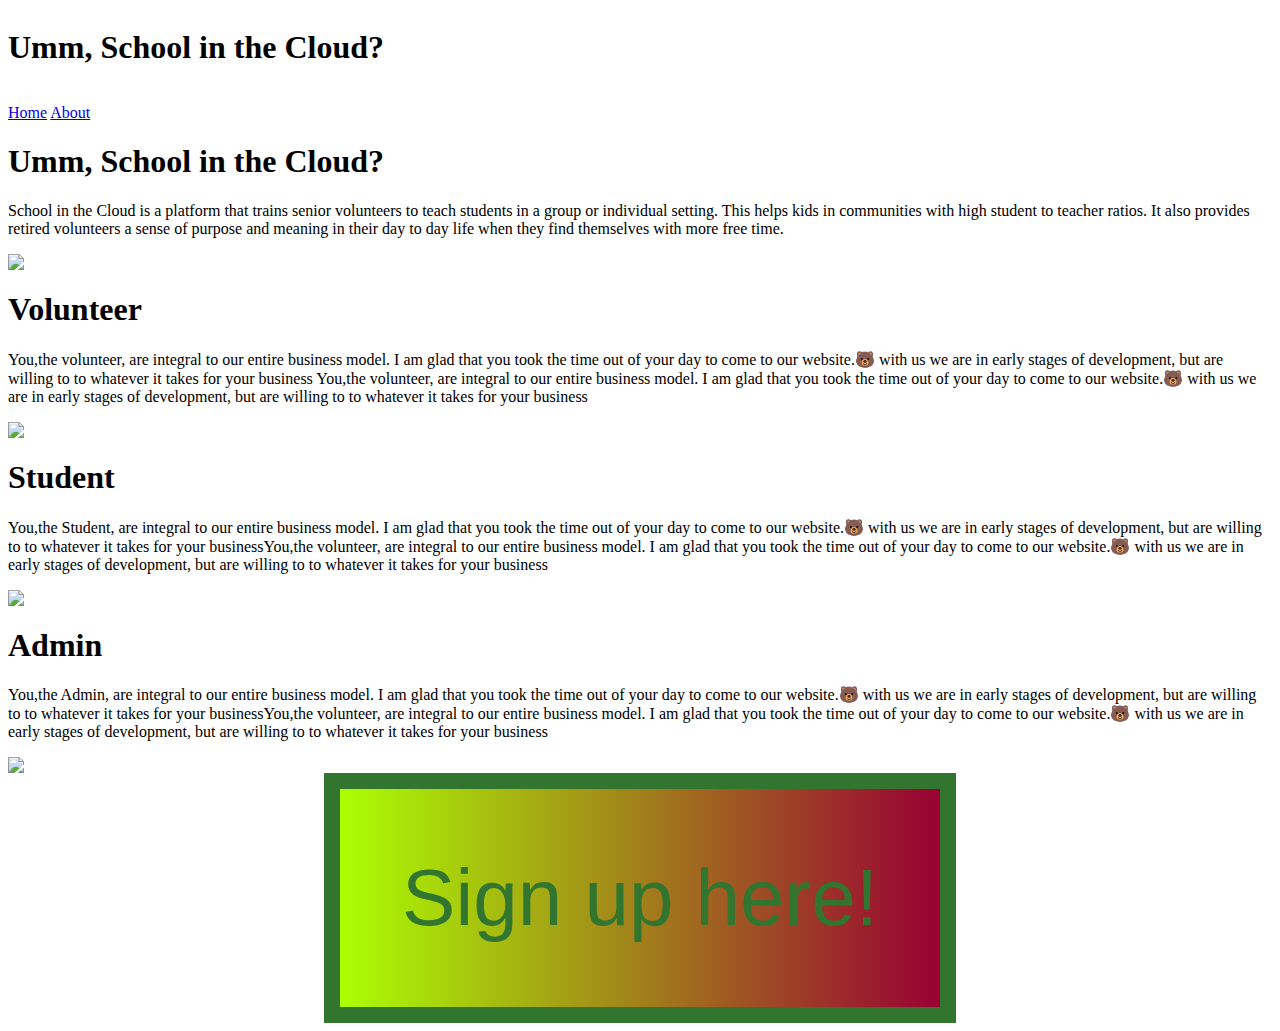
==== home.html @ 6ab308be "Update home.html" ====
<html <!DOCTYPE html>
<!--[if lt IE 7]>      <html class="no-js lt-ie9 lt-ie8 lt-ie7"> <![endif]-->
<!--[if IE 7]>         <html class="no-js lt-ie9 lt-ie8"> <![endif]-->
<!--[if IE 8]>         <html class="no-js lt-ie9"> <![endif]-->
<!--[if gt IE 8]><!--> <html class="no-js"> <!--<![endif]-->
    <head>
        <meta charset="utf-8">
        <meta http-equiv="X-UA-Compatible" content="IE=edge">
        <title>School in the Cloud</title>
        <meta name="description" content="">
        <meta name="viewport" content="width=device-width, initial-scale=1">
        <link rel="stylesheet" href="home.css">
    </head>
    <body>
<header>

</header>
<section>
    <div class ="top-banner">
        <img src=''>
    </div>
</section>
<section>
    <h1>
        Umm, School in the Cloud?
    </h1>
</section>
<section>
    <div class ="container1">
        <p class ="items1"></p>
        <img class="items1"src="">
    </div>
</<html <!DOCTYPE html>
<!--[if lt IE 7]>      <html class="no-js lt-ie9 lt-ie8 lt-ie7"> <![endif]-->
<!--[if IE 7]>         <html class="no-js lt-ie9 lt-ie8"> <![endif]-->
<!--[if IE 8]>         <html class="no-js lt-ie9"> <![endif]-->
<!--[if gt IE 8]><!-->
<html class="no-js">
<!--<![endif]-->

<head>
  <meta charset="utf-8">
  <meta http-equiv="X-UA-Compatible" content="IE=edge">
  <title>School in the Cloud</title>
  <meta name="description" content="">
  <meta name="viewport" content="width=device-width, initial-scale=1">
  <link rel="stylesheet" href="home.css">
  <link href="https://fonts.googleapis.com/css?family=Montserrat&display=swap" rel="stylesheet">
</head>

<body>
  <header>
    <nav>
      <a href="#"></a>
      <a href="#">Home</a>
      <a href="#"></a>
      <a href="#">About</a>

    </nav>
  </header>
  <section>
    <div class="top-banner">
      <img src=''>
    </div>
  </section>
  <section>

    <h1>
      Umm, School in the Cloud?
    </h1>
    <div class="container1">
      <p class="items1"> School in the Cloud is a platform that trains senior volunteers to teach students in a group or individual setting. This helps kids in communities with high student to teacher ratios. It also provides retired volunteers a sense of purpose and meaning
        in their day to day life when they find themselves with more free time.</p>
      <img class="items1 pitch-img" src="https://raw.githubusercontent.com/school-in-the-clouds/ui-bryce/master/Assets/global.jpeg">
    </div>
  </section>

  <section>
    <h1>Volunteer</h1>
  </section>
  <section>
    <div class="container2">
      <p class="items2">You,the volunteer, are integral to our entire business model. I am glad that you took the time out of your day to come to our website.🐻 with us we are in early stages of development, but are willing to to whatever it takes for your business You,the volunteer, are integral to our entire business model. I am glad that you took the time out of your day to come to our website.🐻 with us we are in early stages of development, but are willing to to whatever it takes for your business</p>
      <img class="items2 " src="https://raw.githubusercontent.com/school-in-the-clouds/ui-bryce/master/Assets/Volunteers.jpg">
    </div>
  </section>
  <section>
    <h1>
      Student
    </h1>
  </section>
  <section>
    <div class="container3">
      <p class="items3">You,the Student, are integral to our entire business model. I am glad that you took the time out of your day to come to our website.🐻 with us we are in early stages of development, but are willing to to whatever it takes for your businessYou,the volunteer, are integral to our entire business model. I am glad that you took the time out of your day to come to our website.🐻 with us we are in early stages of development, but are willing to to whatever it takes for your business</p>
      <img class="items3 Student-img" src="https://raw.githubusercontent.com/school-in-the-clouds/ui-bryce/master/Assets/Student.png">
    </div>
  </section>
  <section>
    <h1>Admin</h1>
  </section>
  <section>
    <div class="container4">
      <p class="items4">You,the Admin, are integral to our entire business model. I am glad that you took the time out of your day to come to our website.🐻 with us we are in early stages of development, but are willing to to whatever it takes for your businessYou,the volunteer, are integral to our entire business model. I am glad that you took the time out of your day to come to our website.🐻 with us we are in early stages of development, but are willing to to whatever it takes for your business</p>
      <img class="items4 Admin-img" src="https://raw.githubusercontent.com/school-in-the-clouds/ui-bryce/master/Assets/Admin.jpeg">
    </div>
  </section>
  <section>
    <div class="div-btn">
      <button class="btn hvr-grow">Sign up here!</button>
    </div>
  </section>
  <footer>

  </footer>

  <!--[if lt IE 7]>
            <p class="browsehappy">You are using an <strong>outdated</strong> browser. Please <a href="#">upgrade your browser</a> to improve your experience.</p>
        <![endif]-->

  <script src="" async defer></script>
</body>

</html>
---- home.css ----
/*For the green #DBFF33
For the red #990033*/



.container1 .items1{
    display:flex;
}
.container2 .items2{
    display:flex;
}
.container3 .items3{
    display:flex;
}
.container4 .items4{
    display:flex;
}
.div-btn{
    text-align:center;
  }
  .btn{
      width:50%;
      height:250px;
      background-image: linear-gradient(to right,#ABFF03,#990033);
      color:#31752F;
    font-size:5rem;
    border-style:solid;
    border-color:#31752F;
    border-width:1rem;
  }
---- home.css ----
/*For the green #DBFF33
For the red #990033*/



.container1 .items1{
    display:flex;
}
.container2 .items2{
    display:flex;
}
.container3 .items3{
    display:flex;
}
.container4 .items4{
    display:flex;
}
.div-btn{
    text-align:center;
  }
  .btn{
      width:50%;
      height:250px;
      background-image: linear-gradient(to right,#ABFF03,#990033);
      color:#31752F;
    font-size:5rem;
    border-style:solid;
    border-color:#31752F;
    border-width:1rem;
  }
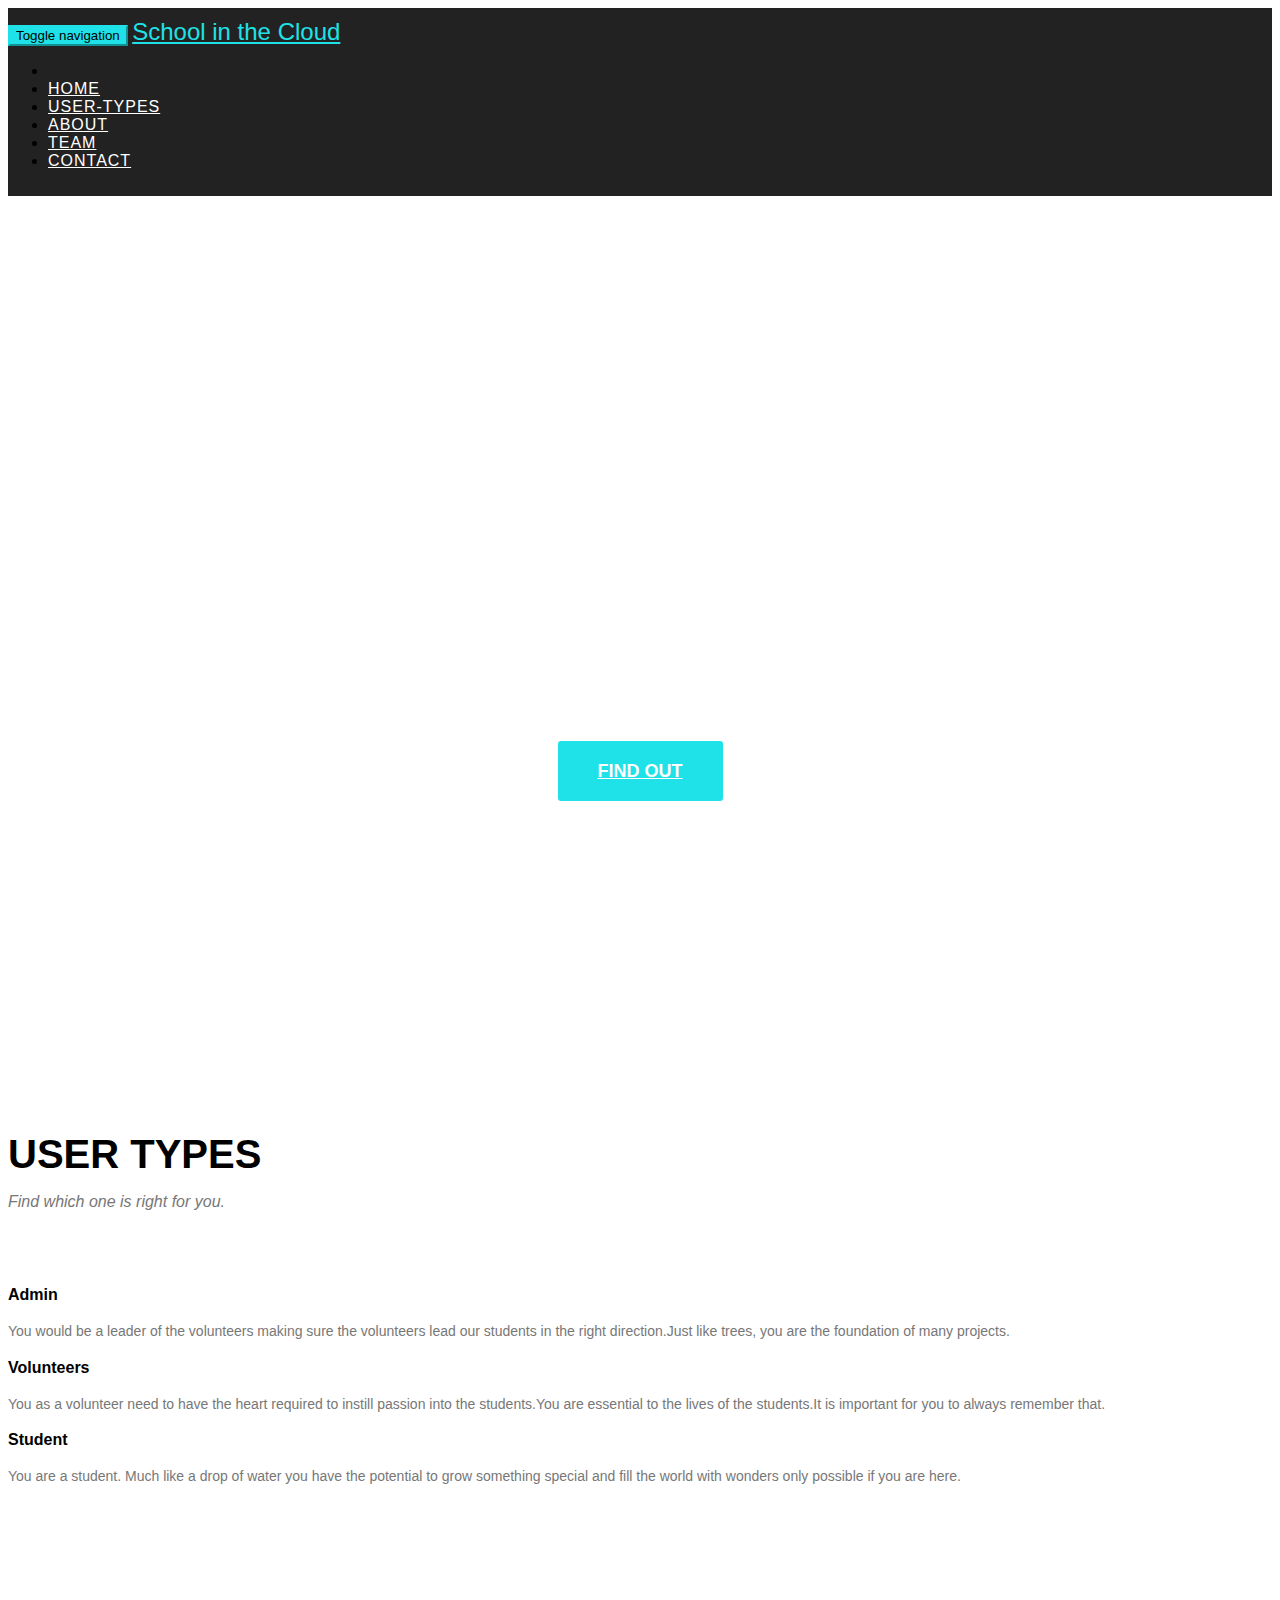
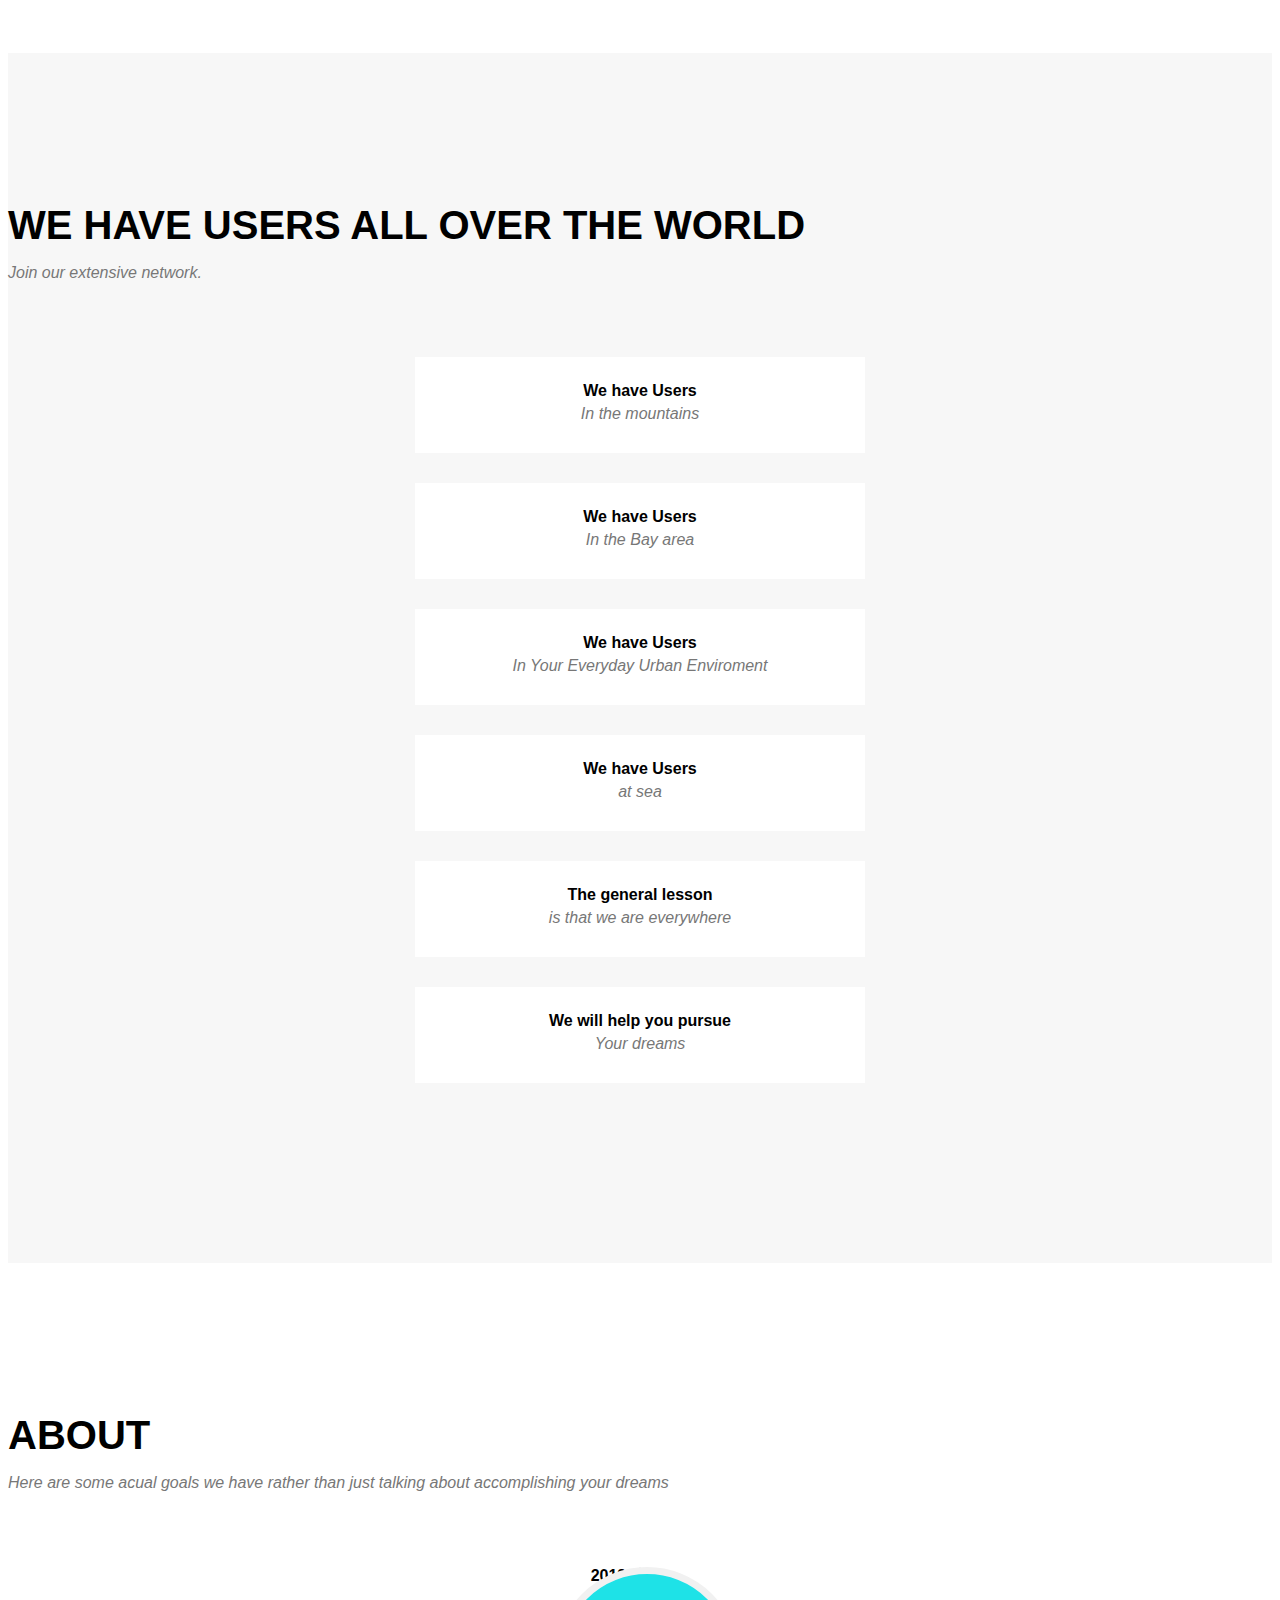
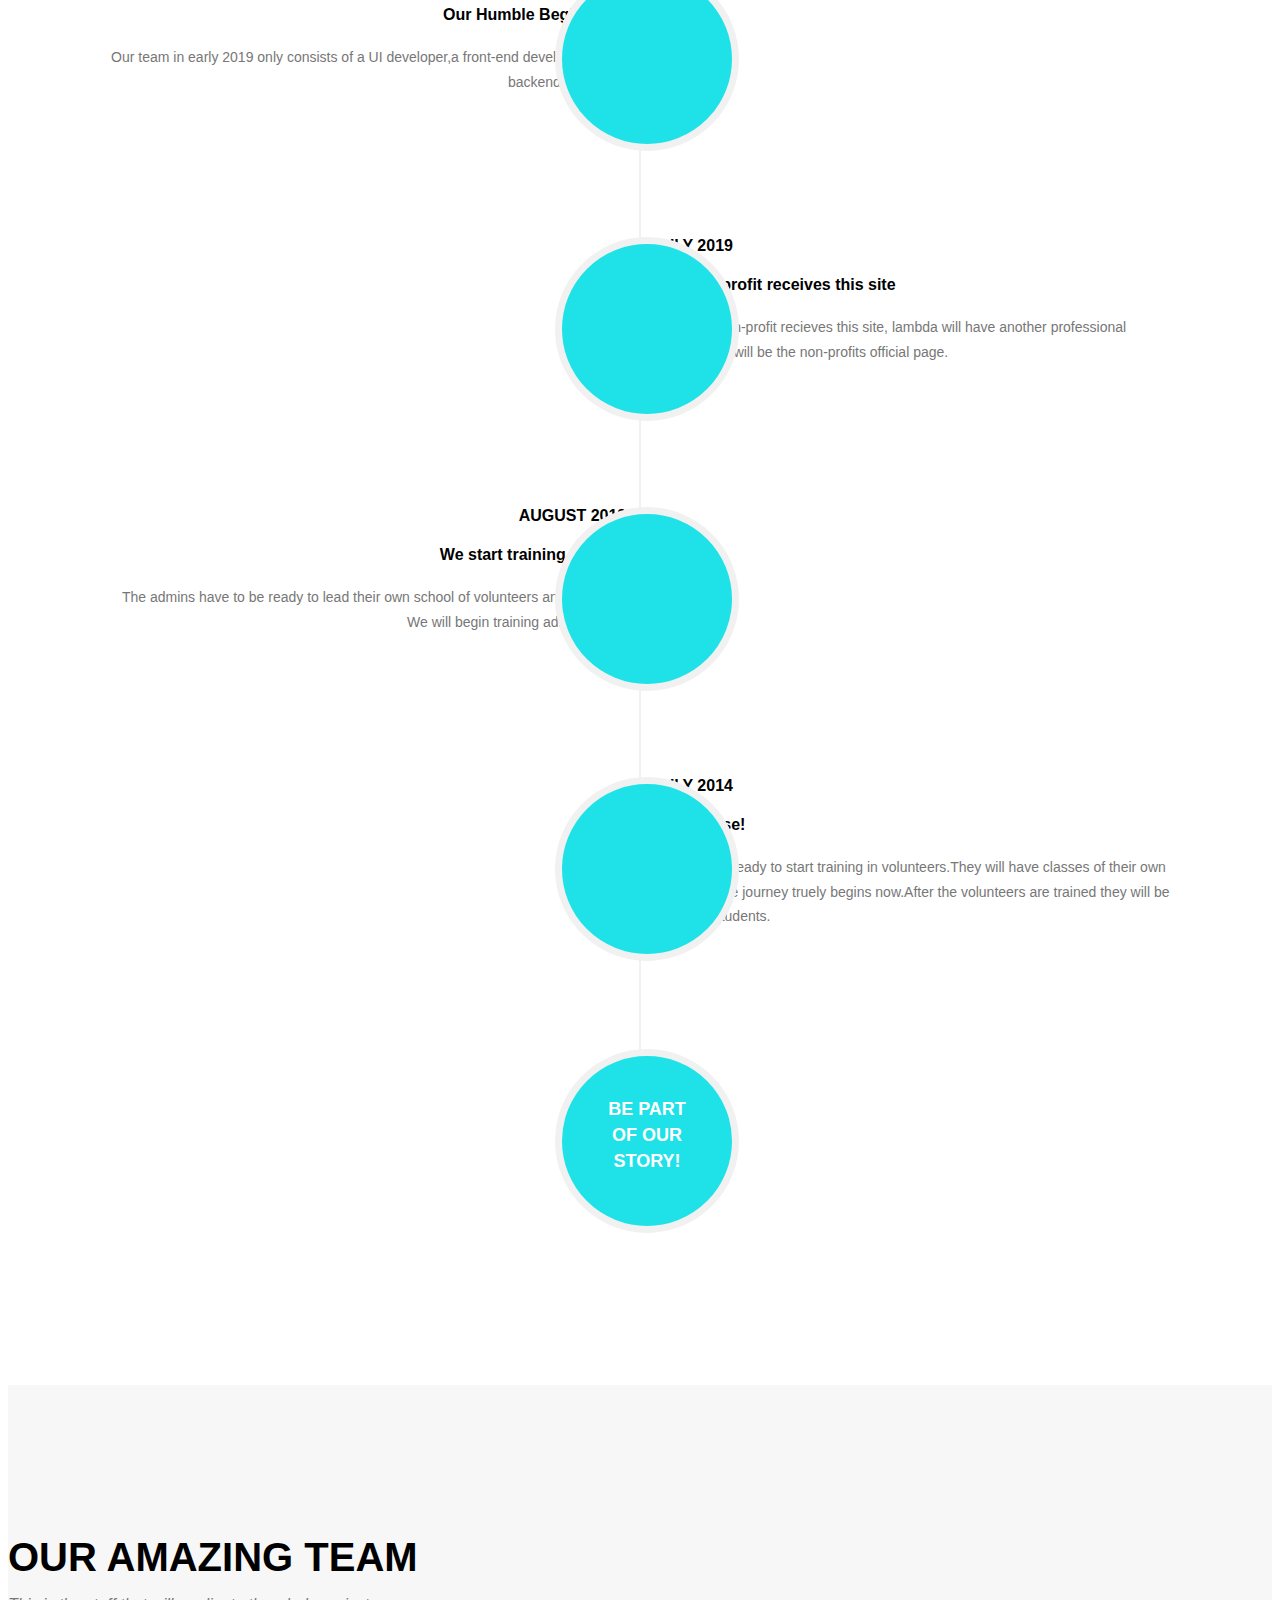
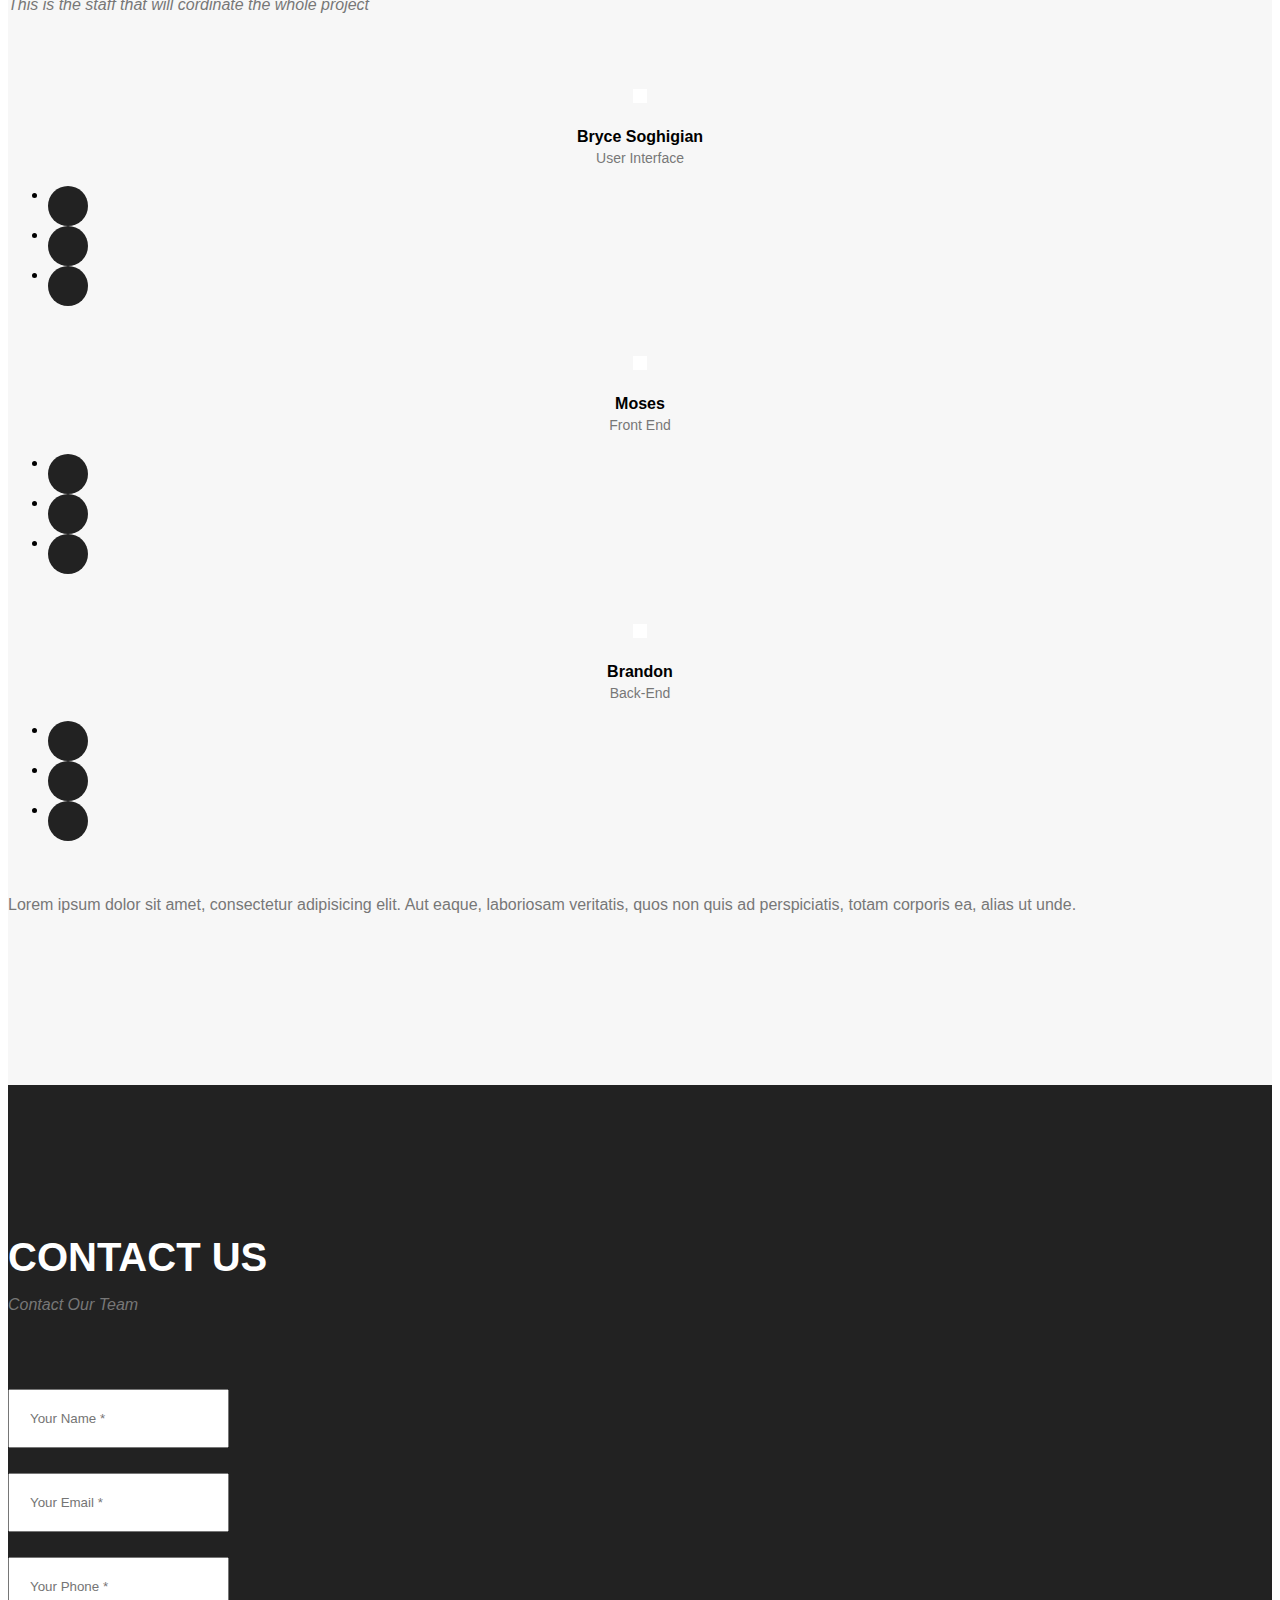
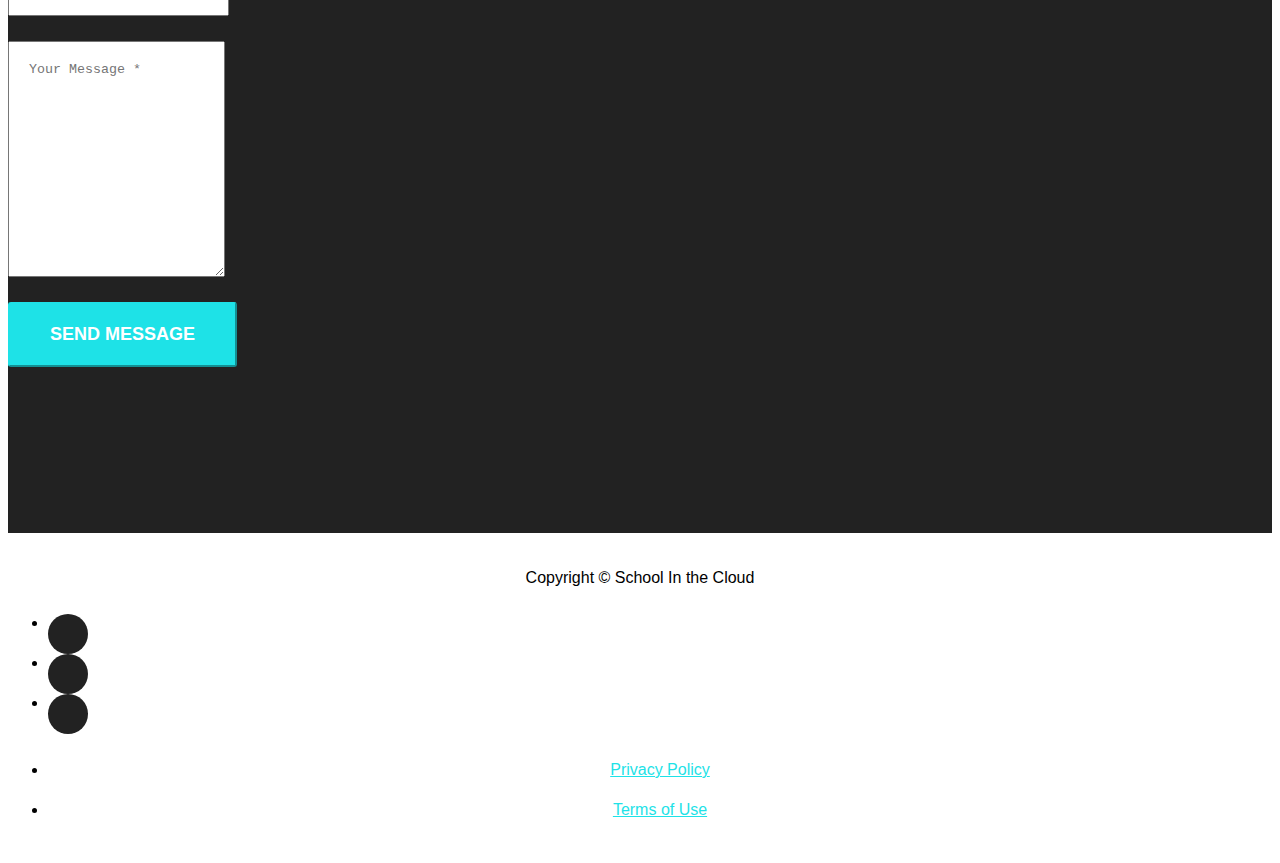
==== commit b7bc5c45: "Update home.html" ====
--- a/home.html
+++ b/home.html
@@ -12,112 +12,419 @@
         <link rel="stylesheet" href="home.css">
     </head>
     <body>
-<header>
-
-</header>
-<section>
-    <div class ="top-banner">
-        <img src=''>
-    </div>
-</section>
-<section>
-    <h1>
-        Umm, School in the Cloud?
-    </h1>
-</section>
-<section>
-    <div class ="container1">
-        <p class ="items1"></p>
-        <img class="items1"src="">
-    </div>
-</<html <!DOCTYPE html>
-<!--[if lt IE 7]>      <html class="no-js lt-ie9 lt-ie8 lt-ie7"> <![endif]-->
-<!--[if IE 7]>         <html class="no-js lt-ie9 lt-ie8"> <![endif]-->
-<!--[if IE 8]>         <html class="no-js lt-ie9"> <![endif]-->
-<!--[if gt IE 8]><!-->
-<html class="no-js">
-<!--<![endif]-->
-
-<head>
-  <meta charset="utf-8">
-  <meta http-equiv="X-UA-Compatible" content="IE=edge">
-  <title>School in the Cloud</title>
-  <meta name="description" content="">
-  <meta name="viewport" content="width=device-width, initial-scale=1">
-  <link rel="stylesheet" href="home.css">
-  <link href="https://fonts.googleapis.com/css?family=Montserrat&display=swap" rel="stylesheet">
-</head>
-
-<body>
-  <header>
-    <nav>
-      <a href="#"></a>
-      <a href="#">Home</a>
-      <a href="#"></a>
-      <a href="#">About</a>
-
+<body id="page-top" class="index" data-pinterest-extension-installed="cr1.3.4">
+
+    <!-- Navigation -->
+    <nav class="navbar navbar-default navbar-fixed-top navbar-shrink">
+        <div class="container">
+            <!-- Brand and toggle get grouped for better mobile display -->
+            <div class="navbar-header page-scroll">
+                <button type="button" class="navbar-toggle" data-toggle="collapse" data-target="#bs-example-navbar-collapse-1">
+                    <span class="sr-only">Toggle navigation</span>
+                    <span class="icon-bar"></span>
+                    <span class="icon-bar"></span>
+                    <span class="icon-bar"></span>
+                </button>
+                <a class="navbar-brand page-scroll" href="#page-top">School in the Cloud</a>
+            </div>
+
+            <!-- Collect the nav links, forms, and other content for toggling -->
+            <div class="collapse navbar-collapse" id="bs-example-navbar-collapse-1">
+                <ul class="nav navbar-nav navbar-right">
+                    <li class="hidden active">
+                        <a href="#page-top"></a>
+                    </li>
+                    <li class="">
+                        <a class="page-scroll" href="#services">home</a>
+                    </li>
+                    <li class="">
+                        <a class="page-scroll" href="#User-types">User-types</a>
+                    </li>
+                    <li class="">
+                        <a class="page-scroll" href="#about">About</a>
+                    </li>
+                    <li class="">
+                        <a class="page-scroll" href="#team">Team</a>
+                    </li>
+                    <li class="">
+                        <a class="page-scroll" href="#contact">Contact</a>
+                    </li>
+                </ul>
+            </div>
+            <!-- /.navbar-collapse -->
+        </div>
+        <!-- /.container-fluid -->
     </nav>
-  </header>
-  <section>
-    <div class="top-banner">
-      <img src=''>
-    </div>
-  </section>
-  <section>
-
-    <h1>
-      Umm, School in the Cloud?
-    </h1>
-    <div class="container1">
-      <p class="items1"> School in the Cloud is a platform that trains senior volunteers to teach students in a group or individual setting. This helps kids in communities with high student to teacher ratios. It also provides retired volunteers a sense of purpose and meaning
-        in their day to day life when they find themselves with more free time.</p>
-      <img class="items1 pitch-img" src="https://raw.githubusercontent.com/school-in-the-clouds/ui-bryce/master/Assets/global.jpeg">
-    </div>
-  </section>
-
-  <section>
-    <h1>Volunteer</h1>
-  </section>
-  <section>
-    <div class="container2">
-      <p class="items2">You,the volunteer, are integral to our entire business model. I am glad that you took the time out of your day to come to our website.🐻 with us we are in early stages of development, but are willing to to whatever it takes for your business You,the volunteer, are integral to our entire business model. I am glad that you took the time out of your day to come to our website.🐻 with us we are in early stages of development, but are willing to to whatever it takes for your business</p>
-      <img class="items2 " src="https://raw.githubusercontent.com/school-in-the-clouds/ui-bryce/master/Assets/Volunteers.jpg">
-    </div>
-  </section>
-  <section>
-    <h1>
-      Student
-    </h1>
-  </section>
-  <section>
-    <div class="container3">
-      <p class="items3">You,the Student, are integral to our entire business model. I am glad that you took the time out of your day to come to our website.🐻 with us we are in early stages of development, but are willing to to whatever it takes for your businessYou,the volunteer, are integral to our entire business model. I am glad that you took the time out of your day to come to our website.🐻 with us we are in early stages of development, but are willing to to whatever it takes for your business</p>
-      <img class="items3 Student-img" src="https://raw.githubusercontent.com/school-in-the-clouds/ui-bryce/master/Assets/Student.png">
-    </div>
-  </section>
-  <section>
-    <h1>Admin</h1>
-  </section>
-  <section>
-    <div class="container4">
-      <p class="items4">You,the Admin, are integral to our entire business model. I am glad that you took the time out of your day to come to our website.🐻 with us we are in early stages of development, but are willing to to whatever it takes for your businessYou,the volunteer, are integral to our entire business model. I am glad that you took the time out of your day to come to our website.🐻 with us we are in early stages of development, but are willing to to whatever it takes for your business</p>
-      <img class="items4 Admin-img" src="https://raw.githubusercontent.com/school-in-the-clouds/ui-bryce/master/Assets/Admin.jpeg">
-    </div>
-  </section>
-  <section>
-    <div class="div-btn">
-      <button class="btn hvr-grow">Sign up here!</button>
-    </div>
-  </section>
-  <footer>
-
-  </footer>
-
-  <!--[if lt IE 7]>
-            <p class="browsehappy">You are using an <strong>outdated</strong> browser. Please <a href="#">upgrade your browser</a> to improve your experience.</p>
-        <![endif]-->
-
-  <script src="" async defer></script>
+
+    <!-- Header -->
+    <header>
+        <div class="container">
+            <div class="intro-text">
+                <div class="intro-lead-in">Heyy you</div>
+                <div class="intro-heading">What exactly is School in the cloud</div>
+                <a href="#services" class="page-scroll btn btn-xl">Find out</a>
+            </div>
+        </div>
+    </header>
+
+    <!-- Services Section -->
+    <section id="services">
+        <div class="container">
+            <div class="row">
+                <div class="col-lg-12 text-center">
+                    <h2 class="section-heading">User Types</h2>
+                    <h3 class="section-subheading text-muted">Find which one is right for you.</h3>
+                </div>
+            </div>
+            <div class="row text-center">
+                <div class="col-md-4">
+                    <span class="fa-stack fa-4x">
+                        <i class="fa fa-circle fa-stack-2x text-primary"></i>
+                        <i class="glyphicon glyphicon-tree-conifer"></i>
+                    </span>
+                    <h4 class="service-heading">Admin</h4>
+                    <p class="text-muted">You would be a leader of the volunteers making sure the volunteers lead our students in the right direction.Just like trees, you are the foundation of many projects.</p>
+                </div>
+                <div class="col-md-4">
+                    <span class="fa-stack fa-4x">
+                        <i class="fa fa-circle fa-stack-2x text-primary"></i>
+                        <i class="glyphicon glyphicon-heart"></i>
+                    </span>
+                    <h4 class="service-heading">Volunteers</h4>
+                    <p class="text-muted">You as a volunteer need to have the heart required to instill passion into the students.You are essential to the lives of the students.It is important for you to always remember that. </p>
+                </div>
+                <div class="col-md-4">
+                    <span class="fa-stack fa-4x">
+                        <i class="fa fa-circle fa-stack-2x text-primary"></i>
+                        <i class="glyphicon glyphicon-tint"></i>
+                    </span>
+                    <h4 class="service-heading">Student</h4>
+                    <p class="text-muted">You are a student. Much like a drop of water you have the potential to grow something special and fill the world with wonders only possible if you are here.</p>
+                </div>
+            </div>
+        </div>
+    </section>
+
+    <!-- img Grid Section -->
+    <section id="portfolio" class="bg-light-gray">
+        <div class="container">
+            <div class="row">
+                <div class="col-lg-12 text-center">
+                    <h2 class="section-heading">We have users all over the world</h2>
+                    <h3 class="section-subheading text-muted">Join our extensive network.</h3>
+                </div>
+            </div>
+            <div class="row">
+                <div class="col-md-4 col-sm-6 portfolio-item">
+                    <a href="#portfolioModal1" class="portfolio-link" data-toggle="modal">
+                        <div class="portfolio-hover">
+                            <div class="portfolio-hover-content">
+                                <i class="fa fa-plus fa-3x"></i>
+                            </div>
+                        </div>
+                        <img src="https://unsplash.imgix.net/uploads%2F1411419068566071cef10%2F7562527b?q=75&w=1080&h=1080&fit=max&fm=jpg&auto=format&s=240c45655f09c546232a6f106688e502" class="img-responsive" alt="">
+                    </a>
+                    <div class="portfolio-caption">
+                        <h4>We have Users</h4>
+                        <p class="text-muted">In the mountains</p>
+                    </div>
+                </div>
+                <div class="col-md-4 col-sm-6 portfolio-item">
+                    <a href="#portfolioModal2" class="portfolio-link" data-toggle="modal">
+                        <div class="portfolio-hover">
+                            <div class="portfolio-hover-content">
+                                <i class="fa fa-plus fa-3x"></i>
+                            </div>
+                        </div>
+                        <img src="https://unsplash.imgix.net/44/9s1lvXLlSbCX5l3ZaYWP_hdr-1.jpg?q=75&w=1080&h=1080&fit=max&fm=jpg&auto=format&s=f0a1db79752dbb04ec6d2aab7d17c7b0" class="img-responsive" alt="">
+                    </a>
+                    <div class="portfolio-caption">
+                        <h4>We have Users</h4>
+                        <p class="text-muted">In the Bay area</p>
+                    </div>
+                </div>
+                <div class="col-md-4 col-sm-6 portfolio-item">
+                    <a href="#portfolioModal3" class="portfolio-link" data-toggle="modal">
+                        <div class="portfolio-hover">
+                            <div class="portfolio-hover-content">
+                                <i class="fa fa-plus fa-3x"></i>
+                            </div>
+                        </div>
+                        <img src="https://unsplash.imgix.net/46/Ov6ZY1zLTWmhPC0wFysP_IMG_2896_edt.jpg?q=75&w=1080&h=1080&fit=max&fm=jpg&auto=format&s=6518e4df89659818f6c0392175a9c5e6" class="img-responsive" alt="">
+                    </a>
+                    <div class="portfolio-caption">
+                        <h4>We have Users</h4>
+                        <p class="text-muted">In Your Everyday Urban Enviroment</p>
+                    </div>
+                </div>
+                <div class="col-md-4 col-sm-6 portfolio-item">
+                    <a href="#portfolioModal4" class="portfolio-link" data-toggle="modal">
+                        <div class="portfolio-hover">
+                            <div class="portfolio-hover-content">
+                                <i class="fa fa-plus fa-3x"></i>
+                            </div>
+                        </div>
+                        <img src="https://unsplash.imgix.net/44/9s1lvXLlSbCX5l3ZaYWP_hdr-1.jpg?q=75&w=1080&h=1080&fit=max&fm=jpg&auto=format&s=f0a1db79752dbb04ec6d2aab7d17c7b0" class="img-responsive" alt="">
+                    </a>
+                    <div class="portfolio-caption">
+                        <h4>We have Users</h4>
+                        <p class="text-muted">at sea</p>
+                    </div>
+                </div>
+                <div class="col-md-4 col-sm-6 portfolio-item">
+                    <a href="#portfolioModal5" class="portfolio-link" data-toggle="modal">
+                        <div class="portfolio-hover">
+                            <div class="portfolio-hover-content">
+                                <i class="fa fa-plus fa-3x"></i>
+                            </div>
+                        </div>
+                        <img src="https://unsplash.imgix.net/46/Ov6ZY1zLTWmhPC0wFysP_IMG_2896_edt.jpg?q=75&w=1080&h=1080&fit=max&fm=jpg&auto=format&s=6518e4df89659818f6c0392175a9c5e6" class="img-responsive" alt="">
+                    </a>
+                    <div class="portfolio-caption">
+                        <h4>The general lesson</h4>
+                        <p class="text-muted">is that we are everywhere</p>
+                    </div>
+                </div>
+                <div class="col-md-4 col-sm-6 portfolio-item">
+                    <a href="#portfolioModal6" class="portfolio-link" data-toggle="modal">
+                        <div class="portfolio-hover">
+                            <div class="portfolio-hover-content">
+                                <i class="fa fa-plus fa-3x"></i>
+                            </div>
+                        </div>
+                        <img src="https://unsplash.imgix.net/uploads%2F1411419068566071cef10%2F7562527b?q=75&w=1080&h=1080&fit=max&fm=jpg&auto=format&s=240c45655f09c546232a6f106688e502" class="img-responsive" alt="">
+                    </a>
+                    <div class="portfolio-caption">
+                        <h4>We will help you pursue</h4>
+                        <p class="text-muted">Your dreams</p>
+                    </div>
+                </div>
+            </div>
+        </div>
+    </section>
+
+    <!-- About Section -->
+    <section id="about">
+        <div class="container">
+            <div class="row">
+                <div class="col-lg-12 text-center">
+                    <h2 class="section-heading">About</h2>
+                    <h3 class="section-subheading text-muted">Here are some acual goals we have rather than just talking about accomplishing your dreams</h3>
+                </div>
+            </div>
+            <div class="row">
+                <div class="col-lg-12">
+                    <ul class="timeline">
+                        <li>
+                            <div class="timeline-image">
+                                <img class="img-circle img-responsive" src="img/about/1.jpg" alt="">
+                            </div>
+                            <div class="timeline-panel">
+                                <div class="timeline-heading">
+                                    <h4>2019</h4>
+                                    <h4 class="subheading">Our Humble Beginnings</h4>
+                                </div>
+                                <div class="timeline-body">
+                                    <p class="text-muted">Our team in early 2019 only consists of a UI developer,a front-end developer, and a backend developer</p>
+                                </div>
+                            </div>
+                        </li>
+                        <li class="timeline-inverted">
+                            <div class="timeline-image">
+                                <img class="img-circle img-responsive" src="img/about/2.jpg" alt="">
+                            </div>
+                            <div class="timeline-panel">
+                                <div class="timeline-heading">
+                                    <h4>July 2019</h4>
+                                    <h4 class="subheading">The non-profit receives this site</h4>
+                                </div>
+                                <div class="timeline-body">
+                                    <p class="text-muted">When the non-profit recieves this site, lambda will have another professional project! This will be the non-profits official page.</p>
+                                </div>
+                            </div>
+                        </li>
+                        <li>
+                            <div class="timeline-image">
+                                <img class="img-circle img-responsive" src="img/about/3.jpg" alt="">
+                            </div>
+                            <div class="timeline-panel">
+                                <div class="timeline-heading">
+                                    <h4>August 2019</h4>
+                                    <h4 class="subheading">We start training admins</h4>
+                                </div>
+                                <div class="timeline-body">
+                                    <p class="text-muted">The admins have to be ready to lead their own school of volunteers and students. We will begin training admins soon.</p>
+                                </div>
+                            </div>
+                        </li>
+                        <li class="timeline-inverted">
+                            <div class="timeline-image">
+                                <img class="img-circle img-responsive" src="img/about/4.jpg" alt="">
+                            </div>
+                            <div class="timeline-panel">
+                                <div class="timeline-heading">
+                                    <h4>July 2014</h4>
+                                    <h4 class="subheading">Next Phase!</h4>
+                                </div>
+                                <div class="timeline-body">
+                                    <p class="text-muted">Now we are ready to start training in volunteers.They will have classes of their own students. The journey truely begins now.After the volunteers are trained they will be assigned students.</p>
+                                </div>
+                            </div>
+                        </li>
+                        <li class="timeline-inverted">
+                            <div class="timeline-image">
+                                <h4>Be Part
+                                    <br>Of Our
+                                    <br>Story!</h4>
+                            </div>
+                        </li>
+                    </ul>
+                </div>
+            </div>
+        </div>
+    </section>
+
+    <!-- Team Section -->
+    <section id="team" class="bg-light-gray">
+        <div class="container">
+            <div class="row">
+                <div class="col-lg-12 text-center">
+                    <h2 class="section-heading">Our Amazing Team</h2>
+                    <h3 class="section-subheading text-muted">This is the staff that will cordinate the whole project</h3>
+                </div>
+            </div>
+            <div class="row">
+                <div class="col-sm-4">
+                    <div class="team-member">
+                        <img src="http://www.mycatspace.com/wp-content/uploads/2013/08/adopting-a-cat.jpg" class="img-responsive img-circle" alt="">
+                        <h4>Bryce Soghigian</h4>
+                        <p class="text-muted">User Interface</p>
+                        <ul class="list-inline social-buttons">
+                            <li><a href="#"><i class="fa fa-twitter"></i></a>
+                            </li>
+                            <li><a href="#"><i class="fa fa-facebook"></i></a>
+                            </li>
+                            <li><a href="#"><i class="fa fa-linkedin"></i></a>
+                            </li>
+                        </ul>
+                    </div>
+                </div>
+                <div class="col-sm-4">
+                    <div class="team-member">
+                        <img src="http://www.mycatspace.com/wp-content/uploads/2013/08/adopting-a-cat.jpg" class="img-responsive img-circle" alt="">
+                        <h4>Moses</h4>
+                        <p class="text-muted">Front End</p>
+                        <ul class="list-inline social-buttons">
+                            <li><a href="#"><i class="fa fa-twitter"></i></a>
+                            </li>
+                            <li><a href="#"><i class="fa fa-facebook"></i></a>
+                            </li>
+                            <li><a href="#"><i class="fa fa-linkedin"></i></a>
+                            </li>
+                        </ul>
+                    </div>
+                </div>
+                <div class="col-sm-4">
+                    <div class="team-member">
+                        <img src="http://www.mycatspace.com/wp-content/uploads/2013/08/adopting-a-cat.jpg" class="img-responsive img-circle" alt="">
+                        <h4>Brandon</h4>
+                        <p class="text-muted">Back-End</p>
+                        <ul class="list-inline social-buttons">
+                            <li><a href="#"><i class="fa fa-twitter"></i></a>
+                            </li>
+                            <li><a href="#"><i class="fa fa-facebook"></i></a>
+                            </li>
+                            <li><a href="#"><i class="fa fa-linkedin"></i></a>
+                            </li>
+                        </ul>
+                    </div>
+                </div>
+            </div>
+            <div class="row">
+                <div class="col-lg-8 col-lg-offset-2 text-center">
+                    <p class="large text-muted">Lorem ipsum dolor sit amet, consectetur adipisicing elit. Aut eaque, laboriosam veritatis, quos non quis ad perspiciatis, totam corporis ea, alias ut unde.</p>
+                </div>
+            </div>
+        </div>
+    </section>
+
+    <!-- Clients Aside -->
+   
+
+    <section id="contact">
+        <div class="container">
+            <div class="row">
+                <div class="col-lg-12 text-center">
+                    <h2 class="section-heading">Contact Us</h2>
+                    <h3 class="section-subheading text-muted">Contact Our Team</h3>
+                </div>
+            </div>
+            <div class="row">
+                <div class="col-lg-12">
+                    <form name="sentMessage" id="contactForm" novalidate="">
+                        <div class="row">
+                            <div class="col-md-6">
+                                <div class="form-group">
+                                    <input type="text" class="form-control" placeholder="Your Name *" id="name" required="" data-validation-required-message="Please enter your name.">
+                                    <p class="help-block text-danger"></p>
+                                </div>
+                                <div class="form-group">
+                                    <input type="email" class="form-control" placeholder="Your Email *" id="email" required="" data-validation-required-message="Please enter your email address.">
+                                    <p class="help-block text-danger"></p>
+                                </div>
+                                <div class="form-group">
+                                    <input type="tel" class="form-control" placeholder="Your Phone *" id="phone" required="" data-validation-required-message="Please enter your phone number.">
+                                    <p class="help-block text-danger"></p>
+                                </div>
+                            </div>
+                            <div class="col-md-6">
+                                <div class="form-group">
+                                    <textarea class="form-control" placeholder="Your Message *" id="message" required="" data-validation-required-message="Please enter a message."></textarea>
+                                    <p class="help-block text-danger"></p>
+                                </div>
+                            </div>
+                            <div class="clearfix"></div>
+                            <div class="col-lg-12 text-center">
+                                <div id="success"></div>
+                                <button type="submit" class="btn btn-xl">Send Message</button>
+                            </div>
+                        </div>
+                    </form>
+                </div>
+            </div>
+        </div>
+    </section>
+
+    <footer>
+        <div class="container">
+            <div class="row">
+                <div class="col-md-4">
+                    <span class="copyright">Copyright © School In the Cloud</span>
+                </div>
+                <div class="col-md-4">
+                    <ul class="list-inline social-buttons">
+                        <li><a href="#"><i class="fa fa-twitter"></i></a>
+                        </li>
+                        <li><a href="#"><i class="fa fa-facebook"></i></a>
+                        </li>
+                        <li><a href="#"><i class="fa fa-linkedin"></i></a>
+                        </li>
+                    </ul>
+                </div>
+                <div class="col-md-4">
+                    <ul class="list-inline quicklinks">
+                        <li><a href="#">Privacy Policy</a>
+                        </li>
+                        <li><a href="#">Terms of Use</a>
+                        </li>
+                    </ul>
+                </div>
+            </div>
+        </div>
+    </footer>
+
+
+  <script src="index.js" async defer></script>
 </body>
 
 </html>
--- a/home.css
+++ b/home.css
@@ -1,30 +1,877 @@
-/*For the green #DBFF33
-For the red #990033*/
-
-
-
-.container1 .items1{
-    display:flex;
-}
-.container2 .items2{
-    display:flex;
-}
-.container3 .items3{
-    display:flex;
-}
-.container4 .items4{
-    display:flex;
-}
-.div-btn{
-    text-align:center;
-  }
-  .btn{
-      width:50%;
-      height:250px;
-      background-image: linear-gradient(to right,#ABFF03,#990033);
-      color:#31752F;
-    font-size:5rem;
-    border-style:solid;
-    border-color:#31752F;
-    border-width:1rem;
-  }
+/*!
+ * Start Bootstrap - Agency Bootstrap Theme (https://startbootstrap.com)
+ * Code licensed under the Apache License v2.0.
+ * For details, see http://www.apache.org/licenses/LICENSE-2.0.
+ */
+
+body {
+  overflow-x: hidden;
+  font-family: "Roboto Slab", "Helvetica Neue", Helvetica, Arial, sans-serif;
+}
+
+.text-muted {
+  color: #777;
+}
+
+.text-primary {
+  color: #1ee2e7;
+}
+
+p {
+  font-size: 14px;
+  line-height: 1.75;
+}
+
+p.large {
+  font-size: 16px;
+}
+
+a,
+a:hover,
+a:focus,
+a:active,
+a.active {
+  outline: 0;
+}
+
+a {
+  color: #1ee2e7;
+}
+
+a:hover,
+a:focus,
+a:active,
+a.active {
+  color: #17d0d5;
+}
+
+h1,
+h2,
+h3,
+h4,
+h5,
+h6 {
+  text-transform: uppercase;
+  font-family: Montserrat, "Helvetica Neue", Helvetica, Arial, sans-serif;
+  font-weight: 700;
+}
+
+.img-centered {
+  margin: 0 auto;
+}
+
+.bg-light-gray {
+  background-color: #f7f7f7;
+}
+
+.bg-darkest-gray {
+  background-color: #222;
+}
+
+.btn-primary {
+  border-color: #1ee2e7;
+  text-transform: uppercase;
+  font-family: Montserrat, "Helvetica Neue", Helvetica, Arial, sans-serif;
+  font-weight: 700;
+  color: #fff;
+  background-color: #1ee2e7;
+}
+
+.btn-primary:hover,
+.btn-primary:focus,
+.btn-primary:active,
+.btn-primary.active,
+.open .dropdown-toggle.btn-primary {
+  border-color: #17d0d5;
+  color: #fff;
+  background-color: #17d0d5;
+}
+
+.btn-primary:active,
+.btn-primary.active,
+.open .dropdown-toggle.btn-primary {
+  background-image: none;
+}
+
+.btn-primary.disabled,
+.btn-primary[disabled],
+fieldset[disabled] .btn-primary,
+.btn-primary.disabled:hover,
+.btn-primary[disabled]:hover,
+fieldset[disabled] .btn-primary:hover,
+.btn-primary.disabled:focus,
+.btn-primary[disabled]:focus,
+fieldset[disabled] .btn-primary:focus,
+.btn-primary.disabled:active,
+.btn-primary[disabled]:active,
+fieldset[disabled] .btn-primary:active,
+.btn-primary.disabled.active,
+.btn-primary[disabled].active,
+fieldset[disabled] .btn-primary.active {
+  border-color: #1ee2e7;
+  background-color: #1ee2e7;
+}
+
+.btn-primary .badge {
+  color: #1ee2e7;
+  background-color: #fff;
+}
+
+.btn-xl {
+  padding: 20px 40px;
+  border-color: #1ee2e7;
+  border-radius: 3px;
+  text-transform: uppercase;
+  font-family: Montserrat, "Helvetica Neue", Helvetica, Arial, sans-serif;
+  font-size: 18px;
+  font-weight: 700;
+  color: #fff;
+  background-color: #1ee2e7;
+}
+
+.btn-xl:hover,
+.btn-xl:focus,
+.btn-xl:active,
+.btn-xl.active,
+.open .dropdown-toggle.btn-xl {
+  border-color: #17d0d5;
+  color: #fff;
+  background-color: #17d0d5;
+}
+
+.btn-xl:active,
+.btn-xl.active,
+.open .dropdown-toggle.btn-xl {
+  background-image: none;
+}
+
+.btn-xl.disabled,
+.btn-xl[disabled],
+fieldset[disabled] .btn-xl,
+.btn-xl.disabled:hover,
+.btn-xl[disabled]:hover,
+fieldset[disabled] .btn-xl:hover,
+.btn-xl.disabled:focus,
+.btn-xl[disabled]:focus,
+fieldset[disabled] .btn-xl:focus,
+.btn-xl.disabled:active,
+.btn-xl[disabled]:active,
+fieldset[disabled] .btn-xl:active,
+.btn-xl.disabled.active,
+.btn-xl[disabled].active,
+fieldset[disabled] .btn-xl.active {
+  border-color: #1ee2e7;
+  background-color: #1ee2e7;
+}
+
+.btn-xl .badge {
+  color: #fed136;
+  background-color: #fff;
+}
+
+.navbar-default {
+  border-color: transparent;
+  background-color: #222;
+}
+
+.navbar-default .navbar-brand {
+  font-family: "Kaushan Script", "Helvetica Neue", Helvetica, Arial, cursive;
+  color: #1ee2e7;
+}
+
+.navbar-default .navbar-brand:hover,
+.navbar-default .navbar-brand:focus,
+.navbar-default .navbar-brand:active,
+.navbar-default .navbar-brand.active {
+  color: #fec503;
+}
+
+.navbar-default .navbar-collapse {
+  border-color: rgba(255, 255, 255, 0.02);
+}
+
+.navbar-default .navbar-toggle {
+  border-color: #1ee2e7;
+  background-color: #1ee2e7;
+}
+
+.navbar-default .navbar-toggle .icon-bar {
+  background-color: #fff;
+}
+
+.navbar-default .navbar-toggle:hover,
+.navbar-default .navbar-toggle:focus {
+  background-color: #1ee2e7;
+}
+
+.navbar-default .nav li a {
+  text-transform: uppercase;
+  font-family: Montserrat, "Helvetica Neue", Helvetica, Arial, sans-serif;
+  font-weight: 400;
+  letter-spacing: 1px;
+  color: #fff;
+}
+
+.navbar-default .nav li a:hover,
+.navbar-default .nav li a:focus {
+  outline: 0;
+  color: #1ee2e7;
+}
+
+.navbar-default .navbar-nav > .active > a {
+  border-radius: 0;
+  color: #fff;
+  background-color: #1ee2e7;
+}
+
+.navbar-default .navbar-nav > .active > a:hover,
+.navbar-default .navbar-nav > .active > a:focus {
+  color: #fff;
+  background-color: #17d0d5;
+}
+
+@media (min-width: 768px) {
+  .navbar-default {
+    padding: 25px 0;
+    border: 0;
+    background-color: transparent;
+    -webkit-transition: padding 0.3s;
+    -moz-transition: padding 0.3s;
+    transition: padding 0.3s;
+  }
+
+  .navbar-default .navbar-brand {
+    font-size: 2em;
+    -webkit-transition: all 0.3s;
+    -moz-transition: all 0.3s;
+    transition: all 0.3s;
+  }
+
+  .navbar-default .navbar-nav > .active > a {
+    border-radius: 3px;
+  }
+
+  .navbar-default.navbar-shrink {
+    padding: 10px 0;
+    background-color: #222;
+  }
+
+  .navbar-default.navbar-shrink .navbar-brand {
+    font-size: 1.5em;
+  }
+}
+
+header {
+  text-align: center;
+  color: #fff;
+  background-attachment: scroll;
+  background-image: url(https://unsplash.imgix.net/uploads%2F14115408840644deb16b0%2F2dc933e3?q=75&fm=jpg&auto=format&s=7f43646e4d26049c6c39890afb2e5ced);
+  background-position: center center;
+  background-repeat: none;
+  -webkit-background-size: cover;
+  -moz-background-size: cover;
+  background-size: cover;
+  -o-background-size: cover;
+}
+
+header .intro-text {
+  padding-top: 100px;
+  padding-bottom: 50px;
+}
+
+header .intro-text .intro-lead-in {
+  margin-bottom: 25px;
+  font-family: "Droid Serif", "Helvetica Neue", Helvetica, Arial, sans-serif;
+  font-size: 22px;
+  font-style: italic;
+  line-height: 22px;
+}
+
+header .intro-text .intro-heading {
+  margin-bottom: 25px;
+  text-transform: uppercase;
+  font-family: Montserrat, "Helvetica Neue", Helvetica, Arial, sans-serif;
+  font-size: 50px;
+  font-weight: 700;
+  line-height: 50px;
+}
+
+@media (min-width: 768px) {
+  header .intro-text {
+    padding-top: 300px;
+    padding-bottom: 200px;
+  }
+
+  header .intro-text .intro-lead-in {
+    margin-bottom: 25px;
+    font-family: "Droid Serif", "Helvetica Neue", Helvetica, Arial, sans-serif;
+    font-size: 40px;
+    font-style: italic;
+    line-height: 40px;
+  }
+
+  header .intro-text .intro-heading {
+    margin-bottom: 50px;
+    text-transform: uppercase;
+    font-family: Montserrat, "Helvetica Neue", Helvetica, Arial, sans-serif;
+    font-size: 75px;
+    font-weight: 700;
+    line-height: 75px;
+  }
+}
+
+section {
+  padding: 100px 0;
+}
+
+section h2.section-heading {
+  margin-top: 0;
+  margin-bottom: 15px;
+  font-size: 40px;
+}
+
+section h3.section-subheading {
+  margin-bottom: 75px;
+  text-transform: none;
+  font-family: "Droid Serif", "Helvetica Neue", Helvetica, Arial, sans-serif;
+  font-size: 16px;
+  font-style: italic;
+  font-weight: 400;
+}
+
+@media (min-width: 768px) {
+  section {
+    padding: 150px 0;
+  }
+}
+
+.service-heading {
+  margin: 15px 0;
+  text-transform: none;
+}
+
+#portfolio .portfolio-item {
+  right: 0;
+  margin: 0 0 15px;
+}
+
+#portfolio .portfolio-item .portfolio-link {
+  display: block;
+  position: relative;
+  margin: 0 auto;
+  max-width: 400px;
+}
+
+#portfolio .portfolio-item .portfolio-link .portfolio-hover {
+  position: absolute;
+  width: 100%;
+  height: 100%;
+  opacity: 0;
+  background: #1ee2e7;
+  -webkit-transition: all ease 0.5s;
+  -moz-transition: all ease 0.5s;
+  transition: all ease 0.5s;
+}
+
+#portfolio .portfolio-item .portfolio-link .portfolio-hover:hover {
+  opacity: 1;
+}
+
+#portfolio
+  .portfolio-item
+  .portfolio-link
+  .portfolio-hover
+  .portfolio-hover-content {
+  position: absolute;
+  top: 50%;
+  width: 100%;
+  height: 20px;
+  margin-top: -12px;
+  text-align: center;
+  font-size: 20px;
+  color: #fff;
+}
+
+#portfolio
+  .portfolio-item
+  .portfolio-link
+  .portfolio-hover
+  .portfolio-hover-content
+  i {
+  margin-top: -12px;
+}
+
+#portfolio
+  .portfolio-item
+  .portfolio-link
+  .portfolio-hover
+  .portfolio-hover-content
+  h3,
+#portfolio
+  .portfolio-item
+  .portfolio-link
+  .portfolio-hover
+  .portfolio-hover-content
+  h4 {
+  margin: 0;
+}
+
+#portfolio .portfolio-item .portfolio-caption {
+  margin: 0 auto;
+  padding: 25px;
+  max-width: 400px;
+  text-align: center;
+  background-color: #fff;
+}
+
+#portfolio .portfolio-item .portfolio-caption h4 {
+  margin: 0;
+  text-transform: none;
+}
+
+#portfolio .portfolio-item .portfolio-caption p {
+  margin: 0;
+  font-family: "Droid Serif", "Helvetica Neue", Helvetica, Arial, sans-serif;
+  font-size: 16px;
+  font-style: italic;
+}
+
+#portfolio * {
+  z-index: 2;
+}
+
+@media (min-width: 767px) {
+  #portfolio .portfolio-item {
+    margin: 0 0 30px;
+  }
+}
+
+.timeline {
+  position: relative;
+  padding: 0;
+  list-style: none;
+}
+
+.timeline:before {
+  content: "";
+  position: absolute;
+  top: 0;
+  bottom: 0;
+  left: 40px;
+  width: 2px;
+  margin-left: -1.5px;
+  background-color: #f1f1f1;
+}
+
+.timeline > li {
+  position: relative;
+  margin-bottom: 50px;
+  min-height: 50px;
+}
+
+.timeline > li:before,
+.timeline > li:after {
+  content: " ";
+  display: table;
+}
+
+.timeline > li:after {
+  clear: both;
+}
+
+.timeline > li .timeline-panel {
+  float: right;
+  position: relative;
+  width: 100%;
+  padding: 0 20px 0 100px;
+  text-align: left;
+}
+
+.timeline > li .timeline-panel:before {
+  right: auto;
+  left: -15px;
+  border-right-width: 15px;
+  border-left-width: 0;
+}
+
+.timeline > li .timeline-panel:after {
+  right: auto;
+  left: -14px;
+  border-right-width: 14px;
+  border-left-width: 0;
+}
+
+.timeline > li .timeline-image {
+  z-index: 100;
+  position: absolute;
+  left: 0;
+  width: 80px;
+  height: 80px;
+  margin-left: 0;
+  border: 7px solid #f1f1f1;
+  border-radius: 100%;
+  text-align: center;
+  color: #fff;
+  background-color: #1ee2e7;
+}
+
+.timeline > li .timeline-image h4 {
+  margin-top: 12px;
+  font-size: 10px;
+  line-height: 14px;
+}
+
+.timeline > li.timeline-inverted > .timeline-panel {
+  float: right;
+  padding: 0 20px 0 100px;
+  text-align: left;
+}
+
+.timeline > li.timeline-inverted > .timeline-panel:before {
+  right: auto;
+  left: -15px;
+  border-right-width: 15px;
+  border-left-width: 0;
+}
+
+.timeline > li.timeline-inverted > .timeline-panel:after {
+  right: auto;
+  left: -14px;
+  border-right-width: 14px;
+  border-left-width: 0;
+}
+
+.timeline > li:last-child {
+  margin-bottom: 0;
+}
+
+.timeline .timeline-heading h4 {
+  margin-top: 0;
+  color: inherit;
+}
+
+.timeline .timeline-heading h4.subheading {
+  text-transform: none;
+}
+
+.timeline .timeline-body > p,
+.timeline .timeline-body > ul {
+  margin-bottom: 0;
+}
+
+@media (min-width: 768px) {
+  .timeline:before {
+    left: 50%;
+  }
+
+  .timeline > li {
+    margin-bottom: 100px;
+    min-height: 100px;
+  }
+
+  .timeline > li .timeline-panel {
+    float: left;
+    width: 41%;
+    padding: 0 20px 20px 30px;
+    text-align: right;
+  }
+
+  .timeline > li .timeline-image {
+    left: 50%;
+    width: 100px;
+    height: 100px;
+    margin-left: -50px;
+  }
+
+  .timeline > li .timeline-image h4 {
+    margin-top: 16px;
+    font-size: 13px;
+    line-height: 18px;
+  }
+
+  .timeline > li.timeline-inverted > .timeline-panel {
+    float: right;
+    padding: 0 30px 20px 20px;
+    text-align: left;
+  }
+}
+
+@media (min-width: 992px) {
+  .timeline > li {
+    min-height: 150px;
+  }
+
+  .timeline > li .timeline-panel {
+    padding: 0 20px 20px;
+  }
+
+  .timeline > li .timeline-image {
+    width: 150px;
+    height: 150px;
+    margin-left: -75px;
+  }
+
+  .timeline > li .timeline-image h4 {
+    margin-top: 30px;
+    font-size: 18px;
+    line-height: 26px;
+  }
+
+  .timeline > li.timeline-inverted > .timeline-panel {
+    padding: 0 20px 20px;
+  }
+}
+
+@media (min-width: 1200px) {
+  .timeline > li {
+    min-height: 170px;
+  }
+
+  .timeline > li .timeline-panel {
+    padding: 0 20px 20px 100px;
+  }
+
+  .timeline > li .timeline-image {
+    width: 170px;
+    height: 170px;
+    margin-left: -85px;
+  }
+
+  .timeline > li .timeline-image h4 {
+    margin-top: 40px;
+  }
+
+  .timeline > li.timeline-inverted > .timeline-panel {
+    padding: 0 100px 20px 20px;
+  }
+}
+
+.team-member {
+  margin-bottom: 50px;
+  text-align: center;
+}
+
+.team-member img {
+  margin: 0 auto;
+  border: 7px solid #fff;
+}
+
+.team-member h4 {
+  margin-top: 25px;
+  margin-bottom: 0;
+  text-transform: none;
+}
+
+.team-member p {
+  margin-top: 0;
+}
+
+section#contact {
+  background-color: #222;
+  background-image: url(https://unsplash.imgix.net/44/C3EWdWzT8imxs0fKeKoC_blackforrest.JPG?q=75&fm=jpg&auto=format&s=986aaa92169d4e97975fa66ebd60bafd);
+  background-position: center;
+  background-repeat: no-repeat;
+}
+
+section#contact .section-heading {
+  color: #fff;
+}
+
+section#contact .form-group {
+  margin-bottom: 25px;
+}
+
+section#contact .form-group input,
+section#contact .form-group textarea {
+  padding: 20px;
+}
+
+section#contact .form-group input.form-control {
+  height: auto;
+}
+
+section#contact .form-group textarea.form-control {
+  height: 236px;
+}
+
+section#contact .form-control:focus {
+  border-color: #1ee2e7;
+  box-shadow: none;
+}
+
+section#contact::-webkit-input-placeholder {
+  text-transform: uppercase;
+  font-family: Montserrat, "Helvetica Neue", Helvetica, Arial, sans-serif;
+  font-weight: 700;
+  color: #bbb;
+}
+
+section#contact:-moz-placeholder {
+  text-transform: uppercase;
+  font-family: Montserrat, "Helvetica Neue", Helvetica, Arial, sans-serif;
+  font-weight: 700;
+  color: #bbb;
+}
+
+section#contact::-moz-placeholder {
+  text-transform: uppercase;
+  font-family: Montserrat, "Helvetica Neue", Helvetica, Arial, sans-serif;
+  font-weight: 700;
+  color: #bbb;
+}
+
+section#contact:-ms-input-placeholder {
+  text-transform: uppercase;
+  font-family: Montserrat, "Helvetica Neue", Helvetica, Arial, sans-serif;
+  font-weight: 700;
+  color: #bbb;
+}
+
+section#contact .text-danger {
+  color: #e74c3c;
+}
+
+footer {
+  padding: 25px 0;
+  text-align: center;
+}
+
+footer span.copyright {
+  text-transform: uppercase;
+  text-transform: none;
+  font-family: Montserrat, "Helvetica Neue", Helvetica, Arial, sans-serif;
+  line-height: 40px;
+}
+
+footer ul.quicklinks {
+  margin-bottom: 0;
+  text-transform: uppercase;
+  text-transform: none;
+  font-family: Montserrat, "Helvetica Neue", Helvetica, Arial, sans-serif;
+  line-height: 40px;
+}
+
+ul.social-buttons {
+  margin-bottom: 0;
+}
+
+ul.social-buttons li a {
+  display: block;
+  width: 40px;
+  height: 40px;
+  border-radius: 100%;
+  font-size: 20px;
+  line-height: 40px;
+  outline: 0;
+  color: #fff;
+  background-color: #222;
+  -webkit-transition: all 0.3s;
+  -moz-transition: all 0.3s;
+  transition: all 0.3s;
+}
+
+ul.social-buttons li a:hover,
+ul.social-buttons li a:focus,
+ul.social-buttons li a:active {
+  background-color: #1ee2e7;
+}
+
+.btn:focus,
+.btn:active,
+.btn.active,
+.btn:active:focus {
+  outline: 0;
+}
+
+.portfolio-modal .modal-content {
+  padding: 100px 0;
+  min-height: 100%;
+  border: 0;
+  border-radius: 0;
+  text-align: center;
+  background-clip: border-box;
+  -webkit-box-shadow: none;
+  box-shadow: none;
+}
+
+.portfolio-modal .modal-content h2 {
+  margin-bottom: 15px;
+  font-size: 3em;
+}
+
+.portfolio-modal .modal-content p {
+  margin-bottom: 30px;
+}
+
+.portfolio-modal .modal-content p.item-intro {
+  margin: 20px 0 30px;
+  font-family: "Droid Serif", "Helvetica Neue", Helvetica, Arial, sans-serif;
+  font-size: 16px;
+  font-style: italic;
+}
+
+.portfolio-modal .modal-content ul.list-inline {
+  margin-top: 0;
+  margin-bottom: 30px;
+}
+
+.portfolio-modal .modal-content img {
+  margin-bottom: 30px;
+}
+
+.portfolio-modal .close-modal {
+  position: absolute;
+  top: 25px;
+  right: 25px;
+  width: 75px;
+  height: 75px;
+  background-color: transparent;
+  cursor: pointer;
+}
+
+.portfolio-modal .close-modal:hover {
+  opacity: 0.3;
+}
+
+.portfolio-modal .close-modal .lr {
+  z-index: 1051;
+  width: 1px;
+  height: 75px;
+  margin-left: 35px;
+  background-color: #222;
+  -webkit-transform: rotate(45deg);
+  -ms-transform: rotate(45deg);
+  transform: rotate(45deg);
+}
+
+.portfolio-modal .close-modal .lr .rl {
+  z-index: 1052;
+  width: 1px;
+  height: 75px;
+  background-color: #222;
+  -webkit-transform: rotate(90deg);
+  -ms-transform: rotate(90deg);
+  transform: rotate(90deg);
+}
+
+::-moz-selection {
+  text-shadow: none;
+  background: #1ee2e7;
+}
+
+::selection {
+  text-shadow: none;
+  background: #1ee2e7;
+}
+
+img::selection {
+  background: 0 0;
+}
+
+img::-moz-selection {
+  background: 0 0;
+}
+
+body {
+  webkit-tap-highlight-color: #1ee2e7;
+}
